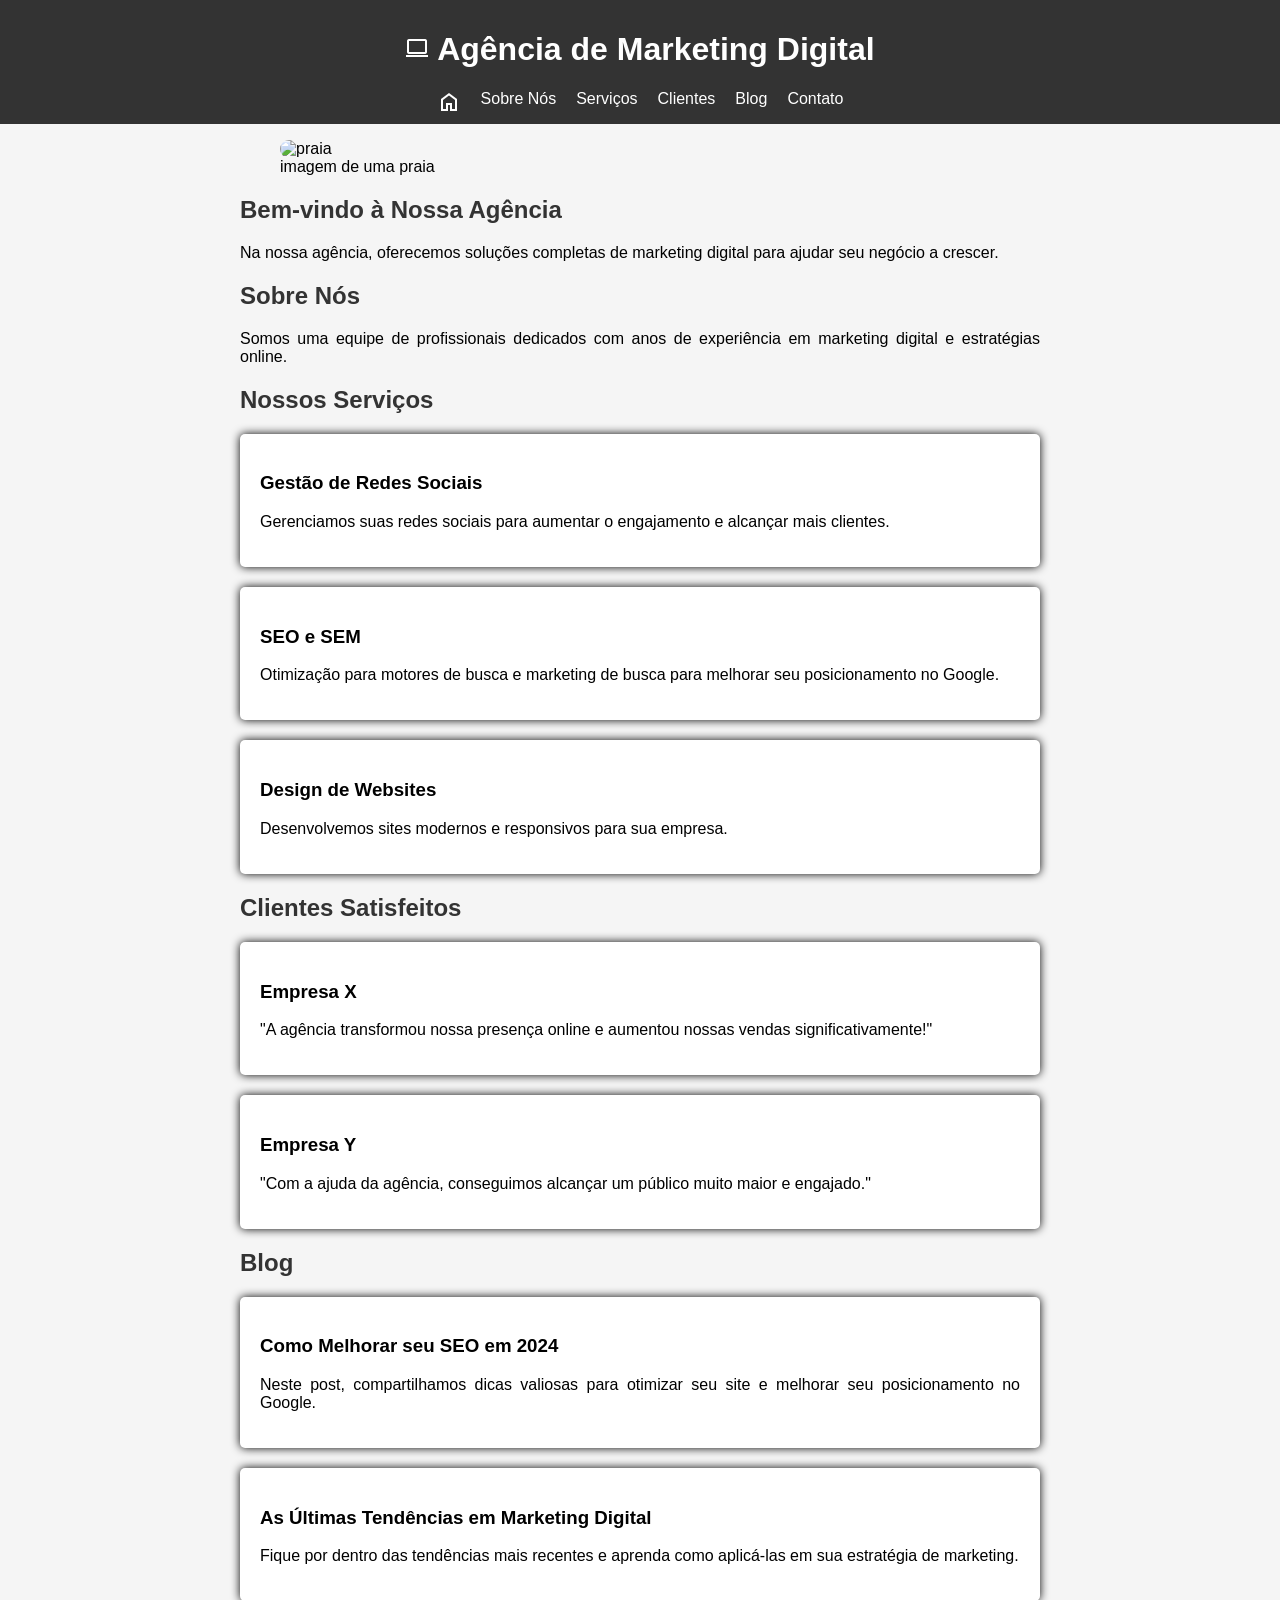
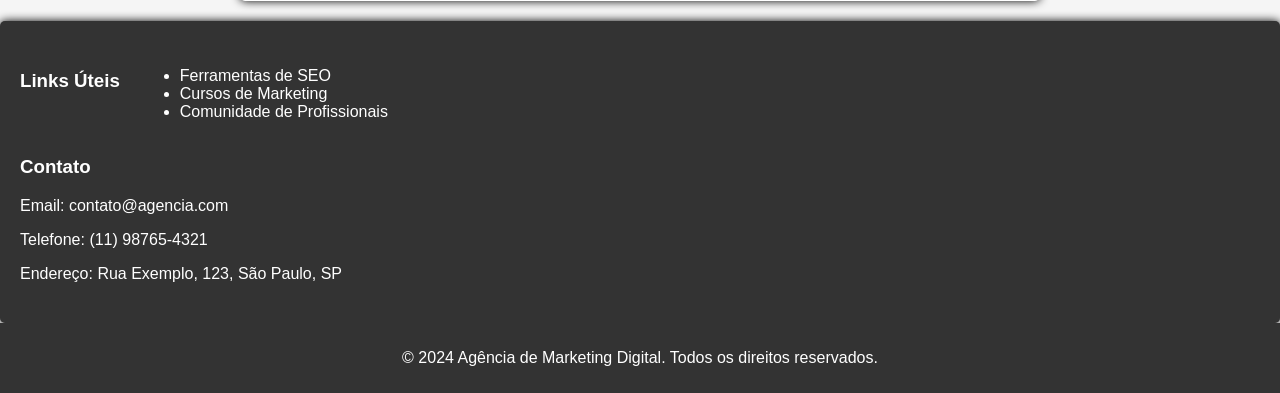
==== index.html @ 45c98299 "adição do site" ====
<!DOCTYPE html>
<html lang="pt-BR">

<head>
    <meta charset="UTF-8" />
    <meta name="viewport" content="width=device-width, initial-scale=1.0" />
    <link rel="stylesheet" href="styles.css" />
    <title>Introdução ao CSS</title>
    <link rel="preconnect" href="https://fonts.googleapis.com">
    <link rel="preconnect" href="https://fonts.gstatic.com" crossorigin>
    <link
        href="https://fonts.googleapis.com/css2?family=Montserrat:ital,wght@0,100..900;1,100..900&family=Playfair+Display:ital,wght@0,400..900;1,400..900&family=Roboto:ital,wght@0,100;0,300;0,400;0,500;0,700;0,900;1,100;1,300;1,400;1,500;1,700;1,900&display=swap"
        rel="stylesheet">
    <link rel="stylesheet"
        href="https://fonts.googleapis.com/css2?family=Material+Symbols+Outlined:opsz,wght,FILL,GRAD@20..48,100..700,0..1,-50..200" />
</head>

<body>
    <header>
        <h1>
            <span class="material-symbols-outlined">
                laptop
            </span> Agência de Marketing Digital
        </h1>
        <nav>
            <a class="material-symbols-outlined" href="#">Home</a>
            <a href="#">Sobre Nós</a>
            <a href="#">Serviços</a>
            <a href="#">Clientes</a>
            <a href="#">Blog</a>
            <a href="#">Contato</a>
        </nav>
    </header>

    <figure>
        <img src="https://images.unsplash.com/photo-1473116763249-2faaef81ccda?ixlib=rb-4.0.3&ixid=M3wxMjA3fDB8MHxwaG90by1wYWdlfHx8fGVufDB8fHx8fA%3D%3D&auto=format&fit=crop&w=1496&q=80"
            alt="praia" class="img-fluid" />
        <figcaption>imagem de uma praia</figcaption>
    </figure>

    <main>
        <section>
            <h2>Bem-vindo à Nossa Agência</h2>
            <p>
                Na nossa agência, oferecemos soluções completas de marketing digital
                para ajudar seu negócio a crescer.
            </p>
        </section>
        <section>
            <h2>Sobre Nós</h2>
            <p>
                Somos uma equipe de profissionais dedicados com anos de experiência em
                marketing digital e estratégias online.
            </p>
        </section>
        <section>
            <h2>Nossos Serviços</h2>
            <article>
                <h3>Gestão de Redes Sociais</h3>
                <p>
                    Gerenciamos suas redes sociais para aumentar o engajamento e
                    alcançar mais clientes.
                </p>
            </article>
            <article>
                <h3>SEO e SEM</h3>
                <p>
                    Otimização para motores de busca e marketing de busca para melhorar
                    seu posicionamento no Google.
                </p>
            </article>
            <article>
                <h3>Design de Websites</h3>
                <p>Desenvolvemos sites modernos e responsivos para sua empresa.</p>
            </article>
        </section>
        <section>
            <h2>Clientes Satisfeitos</h2>
            <article>
                <h3>Empresa X</h3>
                <p>
                    "A agência transformou nossa presença online e aumentou nossas
                    vendas significativamente!"
                </p>
            </article>
            <article>
                <h3>Empresa Y</h3>
                <p>
                    "Com a ajuda da agência, conseguimos alcançar um público muito maior
                    e engajado."
                </p>
            </article>
        </section>
        <section>
            <h2>Blog</h2>
            <article>
                <h3>Como Melhorar seu SEO em 2024</h3>
                <p>
                    Neste post, compartilhamos dicas valiosas para otimizar seu site e
                    melhorar seu posicionamento no Google.
                </p>
            </article>
            <article>
                <h3>As Últimas Tendências em Marketing Digital</h3>
                <p>
                    Fique por dentro das tendências mais recentes e aprenda como
                    aplicá-las em sua estratégia de marketing.
                </p>
            </article>
        </section>
    </main>
    <aside>
        <nav id="links">
            <h3>Links Úteis</h3>
            <ul>
                <li><a href="#">Ferramentas de SEO</a></li>
                <li><a href="#">Cursos de Marketing</a></li>
                <li><a href="#">Comunidade de Profissionais</a></li>
            </ul>
        </nav>
        <section>
            <h3>Contato</h3>
            <p>Email: contato@agencia.com</p>
            <p>Telefone: (11) 98765-4321</p>
            <p>Endereço: Rua Exemplo, 123, São Paulo, SP</p>
        </section>
    </aside>

    <footer>
        <p>
            &copy; 2024 Agência de Marketing Digital. Todos os direitos reservados.
        </p>
    </footer>
</body>

</html>
---- styles.css ----
/* estilização minimalista e moderna. bordas arredondadas. tons de cinza claro, cor gelo e preto. incluir uma parte pensada na responsividade em smartphones e tablets */
body {
    background-color: #f5f5f5;
    margin: 0;
    padding: 0;
    font-family: 'Lucida Sans', 'Lucida Sans Regular', 'Lucida Grande', 'Lucida Sans Unicode', Geneva, Verdana, sans-serif;
}

header {
    background-color: #333;
    color: #fff;
    text-align: center;
    padding: 10px 0;
}

nav {
    display: flex;
    justify-content: center;
    gap: 20px;
    margin-top: 10px;
}

nav#links {
    justify-content: left;
}

nav a {
    color: #fff;
    text-decoration: none;
}

nav a:hover {
    text-decoration: none;
    background-color: #f5f5f5;
    color: #000;
}



img,
figcaption {
    width: 60%;
    height: auto;
    border-radius: 16px;
    margin: 0 auto;
    display: block;
}

main {
    max-width: 800px;
    margin: 20px auto;
    padding: 0 20px;
    text-align: justify;
}

article {
    margin-bottom: 20px;
    padding: 20px;
    background-color: #fff;
    border-radius: 5px;
    box-shadow: 0 0 10px rgba(0, 0, 0);
}

section {
    margin-bottom: 20px;
}

h2 {
    color: #333;
}

aside {
    background-color: #333;
    color: #fff;
    padding: 20px;
    border-radius: 5px;
    box-shadow: 0 0 10px rgba(0, 0, 0);
    position: relative;
}

aside h3 {
    color: #fff;
}

aside a {
    color: #fff;
    text-decoration: none;
}

footer {
    background-color: #333;
    color: #fff;
    text-align: center;
    padding: 10px 0;
    position: relative;
    bottom: 0;
    width: 100%;
}

@media (max-width: 600px) {
    nav {
        flex-direction: column;
    }

    main {
        padding: 0 10px;
    }

    aside {
        padding: 10px;
    }
}
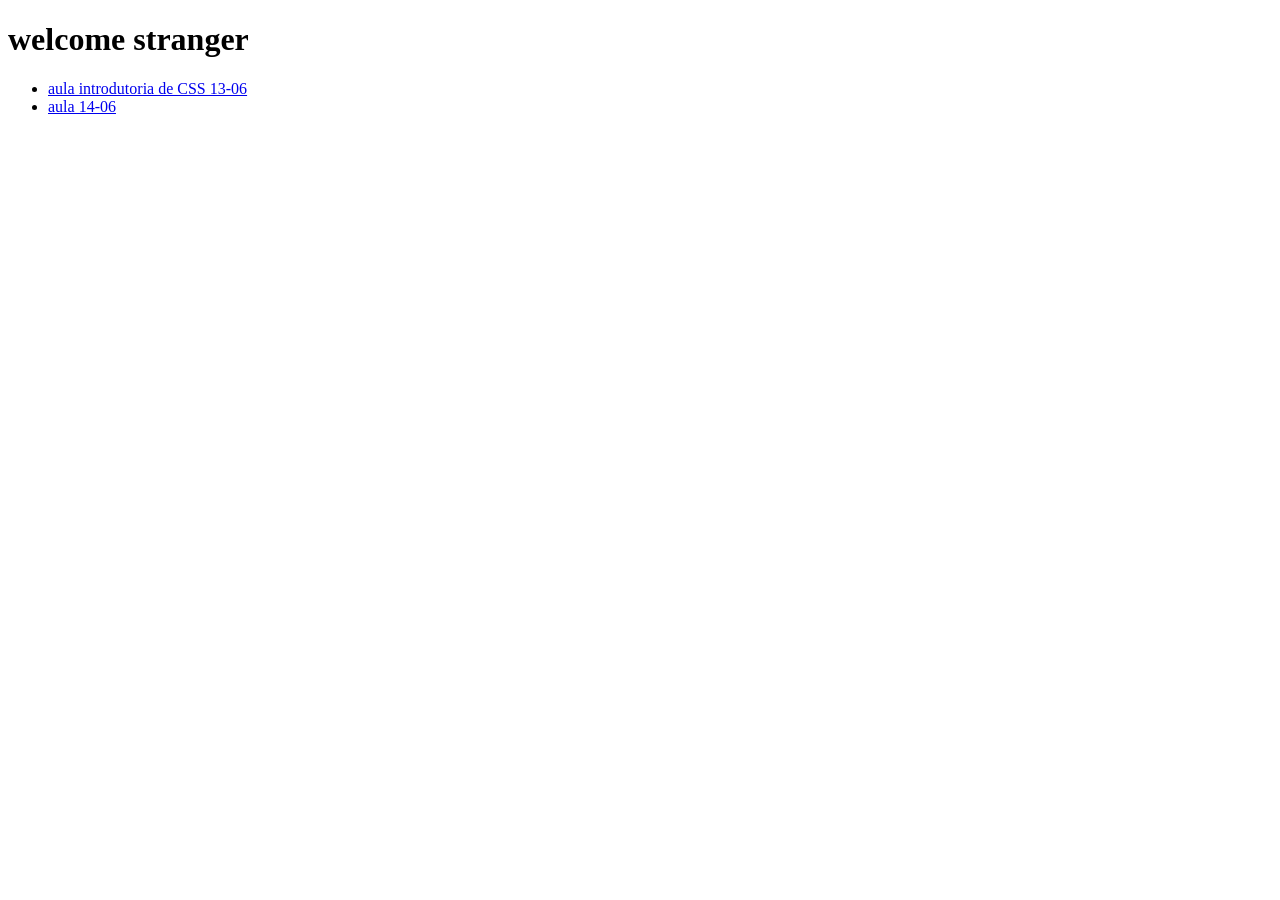
==== commit dfa11942: "correção. adição de um index geral que leva as aulas em particular" ====
--- a/index.html
+++ b/index.html
@@ -1,136 +1,20 @@
 <!DOCTYPE html>
-<html lang="pt-BR">
+<html lang="pt-br">
 
 <head>
-    <meta charset="UTF-8" />
-    <meta name="viewport" content="width=device-width, initial-scale=1.0" />
-    <link rel="stylesheet" href="styles.css" />
-    <title>Introdução ao CSS</title>
-    <link rel="preconnect" href="https://fonts.googleapis.com">
-    <link rel="preconnect" href="https://fonts.gstatic.com" crossorigin>
-    <link
-        href="https://fonts.googleapis.com/css2?family=Montserrat:ital,wght@0,100..900;1,100..900&family=Playfair+Display:ital,wght@0,400..900;1,400..900&family=Roboto:ital,wght@0,100;0,300;0,400;0,500;0,700;0,900;1,100;1,300;1,400;1,500;1,700;1,900&display=swap"
-        rel="stylesheet">
-    <link rel="stylesheet"
-        href="https://fonts.googleapis.com/css2?family=Material+Symbols+Outlined:opsz,wght,FILL,GRAD@20..48,100..700,0..1,-50..200" />
+    <meta charset="UTF-8">
+    <meta name="viewport" content="width=device-width, initial-scale=1.0">
+    <title>hub das aulas</title>
 </head>
 
 <body>
-    <header>
-        <h1>
-            <span class="material-symbols-outlined">
-                laptop
-            </span> Agência de Marketing Digital
-        </h1>
-        <nav>
-            <a class="material-symbols-outlined" href="#">Home</a>
-            <a href="#">Sobre Nós</a>
-            <a href="#">Serviços</a>
-            <a href="#">Clientes</a>
-            <a href="#">Blog</a>
-            <a href="#">Contato</a>
-        </nav>
-    </header>
-
-    <figure>
-        <img src="https://images.unsplash.com/photo-1473116763249-2faaef81ccda?ixlib=rb-4.0.3&ixid=M3wxMjA3fDB8MHxwaG90by1wYWdlfHx8fGVufDB8fHx8fA%3D%3D&auto=format&fit=crop&w=1496&q=80"
-            alt="praia" class="img-fluid" />
-        <figcaption>imagem de uma praia</figcaption>
-    </figure>
-
-    <main>
-        <section>
-            <h2>Bem-vindo à Nossa Agência</h2>
-            <p>
-                Na nossa agência, oferecemos soluções completas de marketing digital
-                para ajudar seu negócio a crescer.
-            </p>
-        </section>
-        <section>
-            <h2>Sobre Nós</h2>
-            <p>
-                Somos uma equipe de profissionais dedicados com anos de experiência em
-                marketing digital e estratégias online.
-            </p>
-        </section>
-        <section>
-            <h2>Nossos Serviços</h2>
-            <article>
-                <h3>Gestão de Redes Sociais</h3>
-                <p>
-                    Gerenciamos suas redes sociais para aumentar o engajamento e
-                    alcançar mais clientes.
-                </p>
-            </article>
-            <article>
-                <h3>SEO e SEM</h3>
-                <p>
-                    Otimização para motores de busca e marketing de busca para melhorar
-                    seu posicionamento no Google.
-                </p>
-            </article>
-            <article>
-                <h3>Design de Websites</h3>
-                <p>Desenvolvemos sites modernos e responsivos para sua empresa.</p>
-            </article>
-        </section>
-        <section>
-            <h2>Clientes Satisfeitos</h2>
-            <article>
-                <h3>Empresa X</h3>
-                <p>
-                    "A agência transformou nossa presença online e aumentou nossas
-                    vendas significativamente!"
-                </p>
-            </article>
-            <article>
-                <h3>Empresa Y</h3>
-                <p>
-                    "Com a ajuda da agência, conseguimos alcançar um público muito maior
-                    e engajado."
-                </p>
-            </article>
-        </section>
-        <section>
-            <h2>Blog</h2>
-            <article>
-                <h3>Como Melhorar seu SEO em 2024</h3>
-                <p>
-                    Neste post, compartilhamos dicas valiosas para otimizar seu site e
-                    melhorar seu posicionamento no Google.
-                </p>
-            </article>
-            <article>
-                <h3>As Últimas Tendências em Marketing Digital</h3>
-                <p>
-                    Fique por dentro das tendências mais recentes e aprenda como
-                    aplicá-las em sua estratégia de marketing.
-                </p>
-            </article>
-        </section>
-    </main>
-    <aside>
-        <nav id="links">
-            <h3>Links Úteis</h3>
-            <ul>
-                <li><a href="#">Ferramentas de SEO</a></li>
-                <li><a href="#">Cursos de Marketing</a></li>
-                <li><a href="#">Comunidade de Profissionais</a></li>
-            </ul>
-        </nav>
-        <section>
-            <h3>Contato</h3>
-            <p>Email: contato@agencia.com</p>
-            <p>Telefone: (11) 98765-4321</p>
-            <p>Endereço: Rua Exemplo, 123, São Paulo, SP</p>
-        </section>
-    </aside>
-
-    <footer>
-        <p>
-            &copy; 2024 Agência de Marketing Digital. Todos os direitos reservados.
-        </p>
-    </footer>
+    <h1>welcome stranger</h1>
+    <nav>
+        <ul>
+            <li><a href="aula 13-06 tarde/index.html">aula introdutoria de CSS 13-06</a></li>
+            <li><a href="aula 14-06/index.html">aula 14-06</a></li>
+        </ul>
+    </nav>
 </body>
 
 </html>
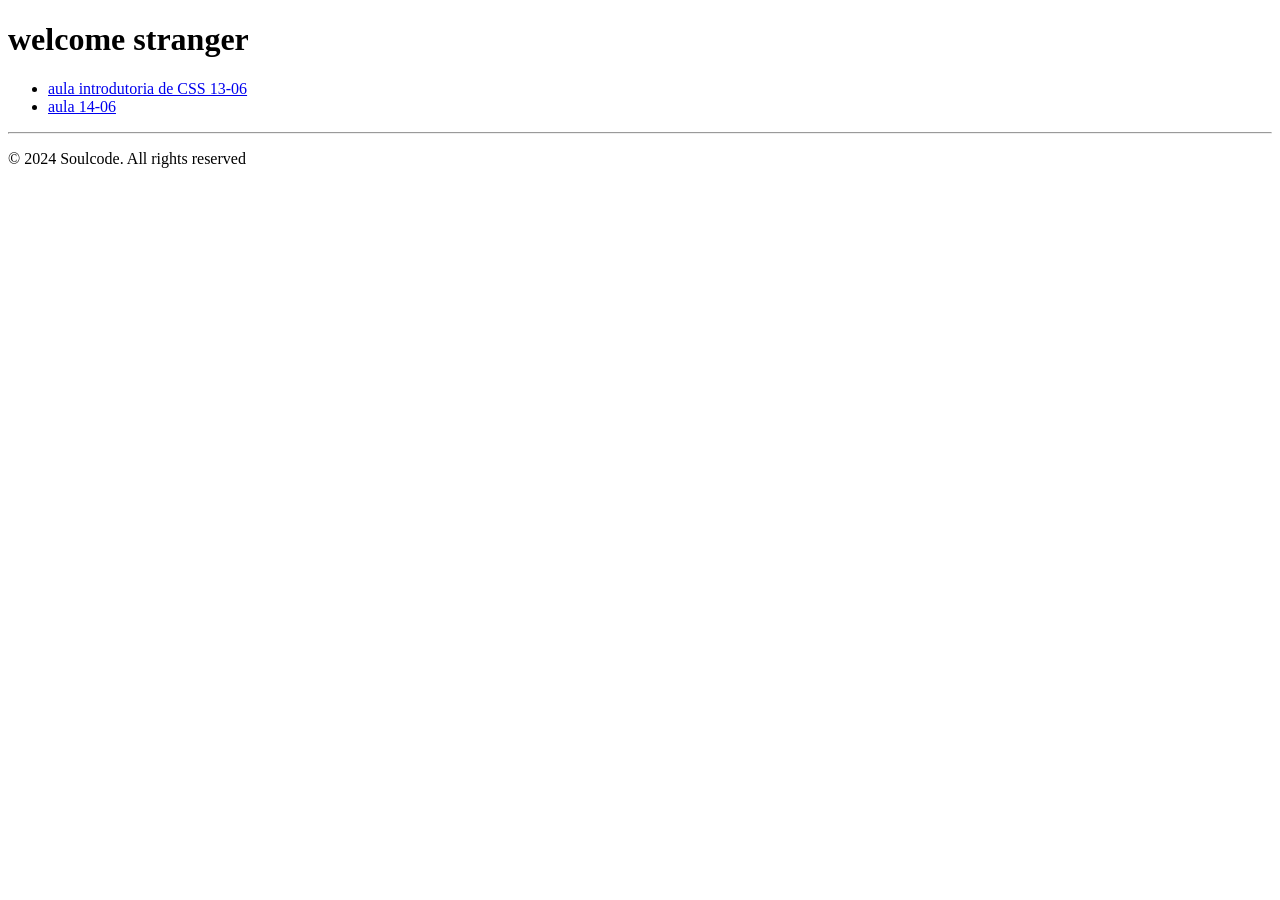
==== commit ff8a8dec: "adição do footer na pagina geral" ====
--- a/index.html
+++ b/index.html
@@ -8,13 +8,20 @@
 </head>
 
 <body>
-    <h1>welcome stranger</h1>
-    <nav>
-        <ul>
-            <li><a href="aula 13-06 tarde/index.html">aula introdutoria de CSS 13-06</a></li>
-            <li><a href="aula 14-06/index.html">aula 14-06</a></li>
-        </ul>
-    </nav>
+    <main>
+
+        <h1>welcome stranger</h1>
+        <nav>
+            <ul>
+                <li><a href="aula 13-06 tarde/index.html">aula introdutoria de CSS 13-06</a></li>
+                <li><a href="aula 14-06/index.html">aula 14-06</a></li>
+            </ul>
+        </nav>
+    </main>
+    <footer>
+        <hr>
+        <p>&copy; 2024 Soulcode. All rights reserved</p>
+    </footer>
 </body>
 
 </html>
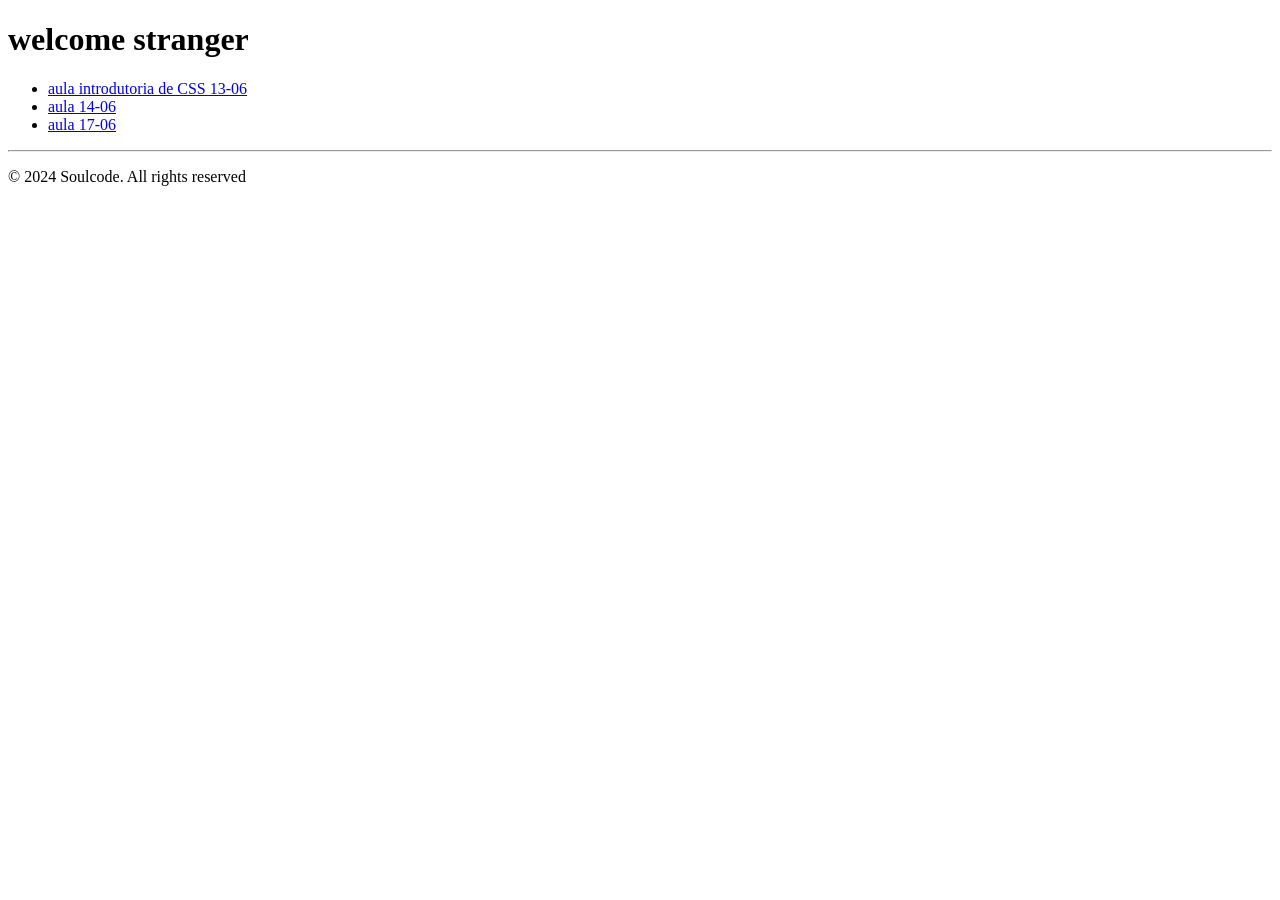
==== commit 0323e0d1: "aula css 17 06" ====
--- a/index.html
+++ b/index.html
@@ -15,6 +15,7 @@
             <ul>
                 <li><a href="aula 13-06 tarde/index.html">aula introdutoria de CSS 13-06</a></li>
                 <li><a href="aula 14-06/index.html">aula 14-06</a></li>
+                <li><a href="aula 17-06/index.html">aula 17-06</a></li>
             </ul>
         </nav>
     </main>
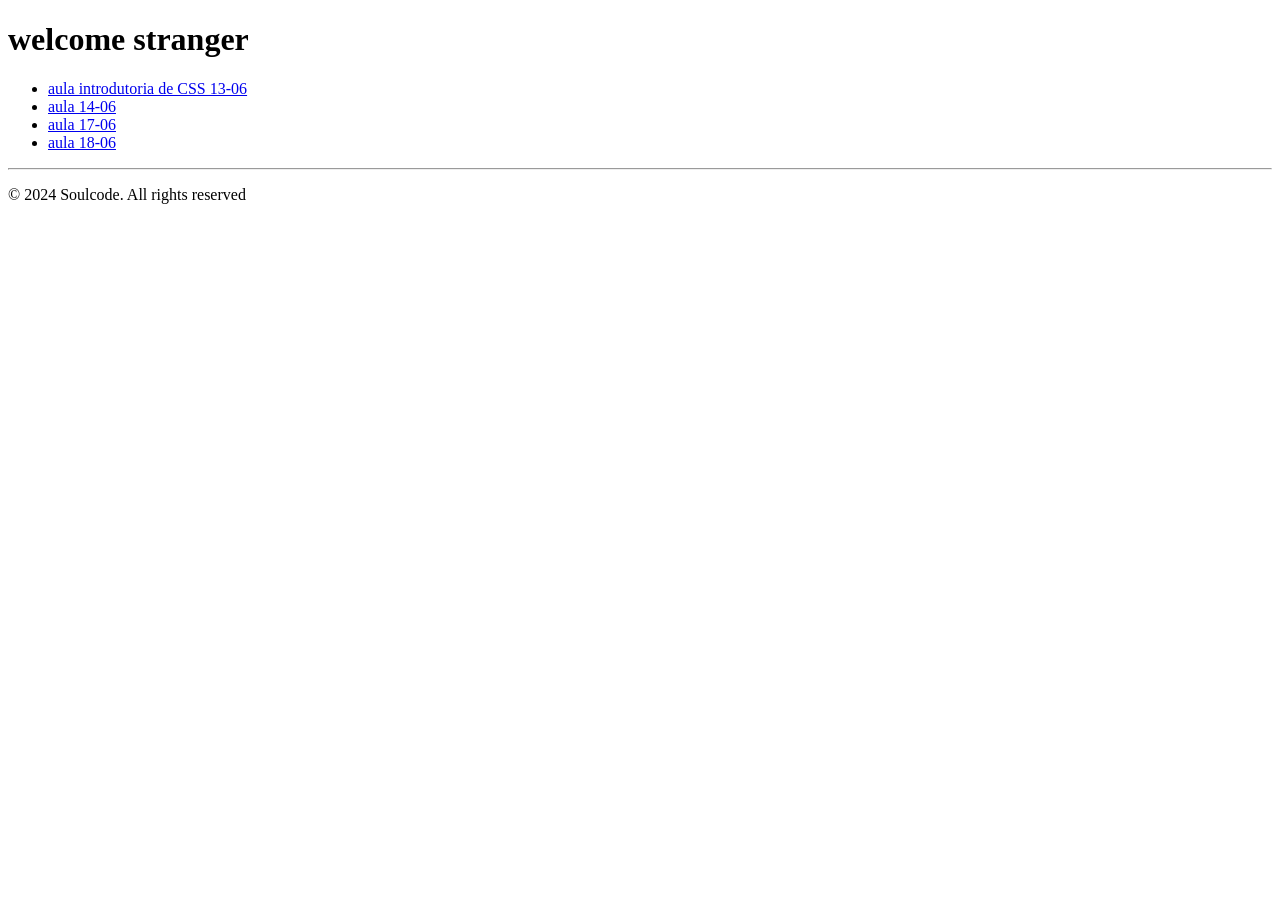
==== commit cbac96b0: "parte da manhã - landing page" ====
--- a/index.html
+++ b/index.html
@@ -16,6 +16,7 @@
                 <li><a href="aula 13-06 tarde/index.html">aula introdutoria de CSS 13-06</a></li>
                 <li><a href="aula 14-06/index.html">aula 14-06</a></li>
                 <li><a href="aula 17-06/index.html">aula 17-06</a></li>
+                <li><a href="aula 18-06/index.html">aula 18-06</a></li>
             </ul>
         </nav>
     </main>
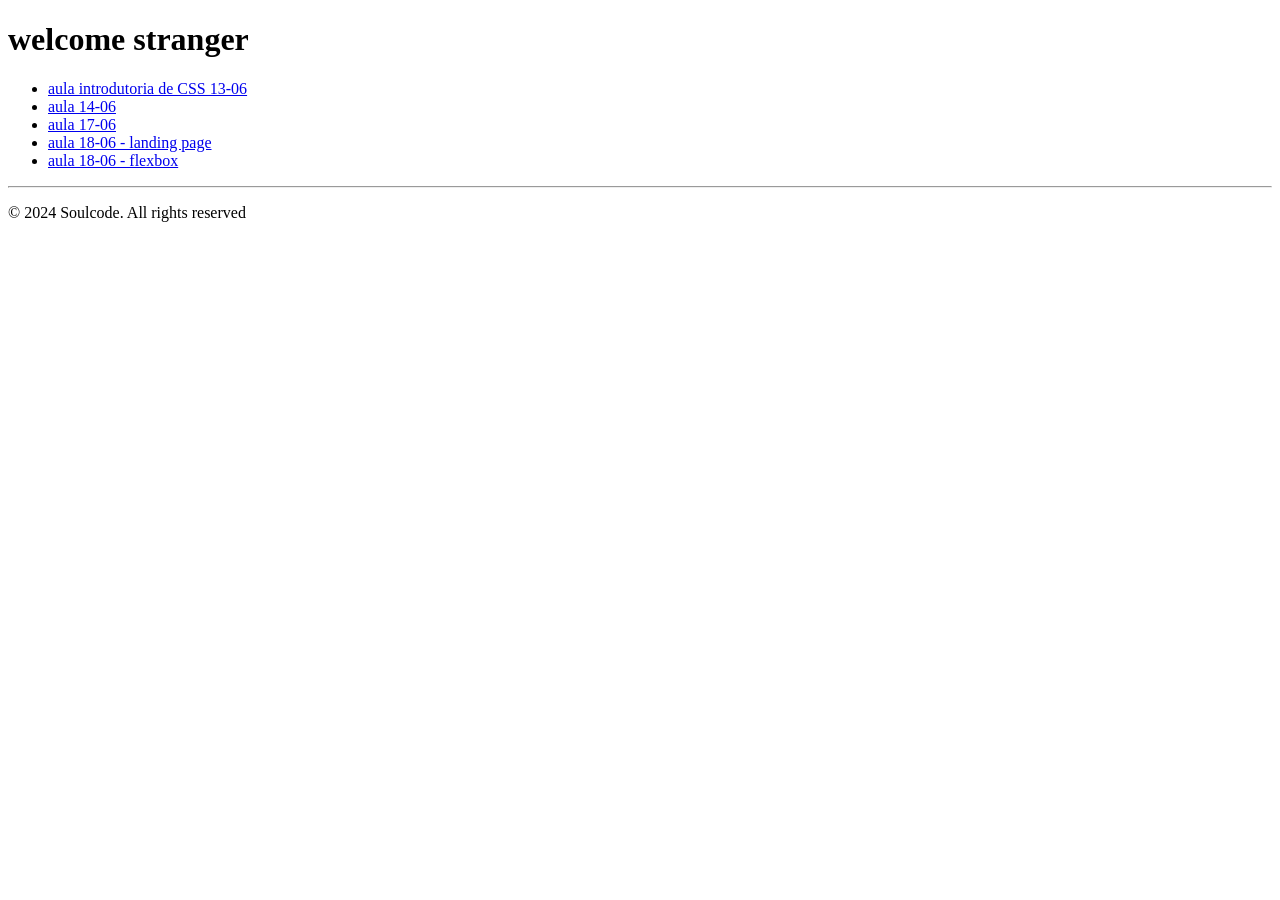
==== commit 9fe96e4c: "termino da aula flexbox" ====
--- a/index.html
+++ b/index.html
@@ -16,7 +16,9 @@
                 <li><a href="aula 13-06 tarde/index.html">aula introdutoria de CSS 13-06</a></li>
                 <li><a href="aula 14-06/index.html">aula 14-06</a></li>
                 <li><a href="aula 17-06/index.html">aula 17-06</a></li>
-                <li><a href="aula 18-06/index.html">aula 18-06</a></li>
+                <li><a href="aula 18-06/index.html">aula 18-06 - landing page</a></li>
+                <li><a href="aula 18-06/flexbox.html">aula 18-06 - flexbox</a></li>
+
             </ul>
         </nav>
     </main>
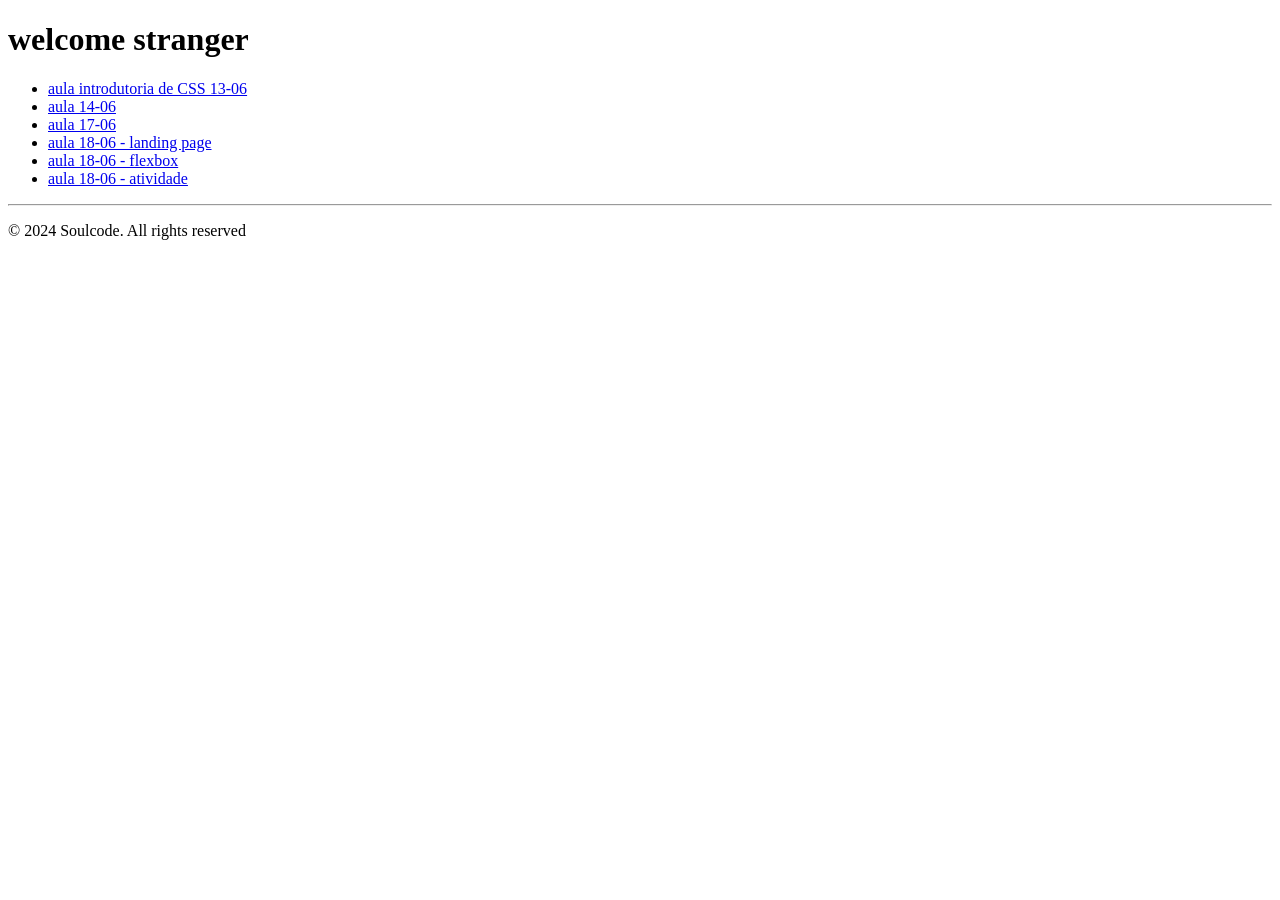
==== commit d1b683a1: "atividade flexbox" ====
--- a/index.html
+++ b/index.html
@@ -18,7 +18,7 @@
                 <li><a href="aula 17-06/index.html">aula 17-06</a></li>
                 <li><a href="aula 18-06/index.html">aula 18-06 - landing page</a></li>
                 <li><a href="aula 18-06/flexbox.html">aula 18-06 - flexbox</a></li>
-
+                <li><a href="aula 18-06/atividade.html">aula 18-06 - atividade</a></li>
             </ul>
         </nav>
     </main>
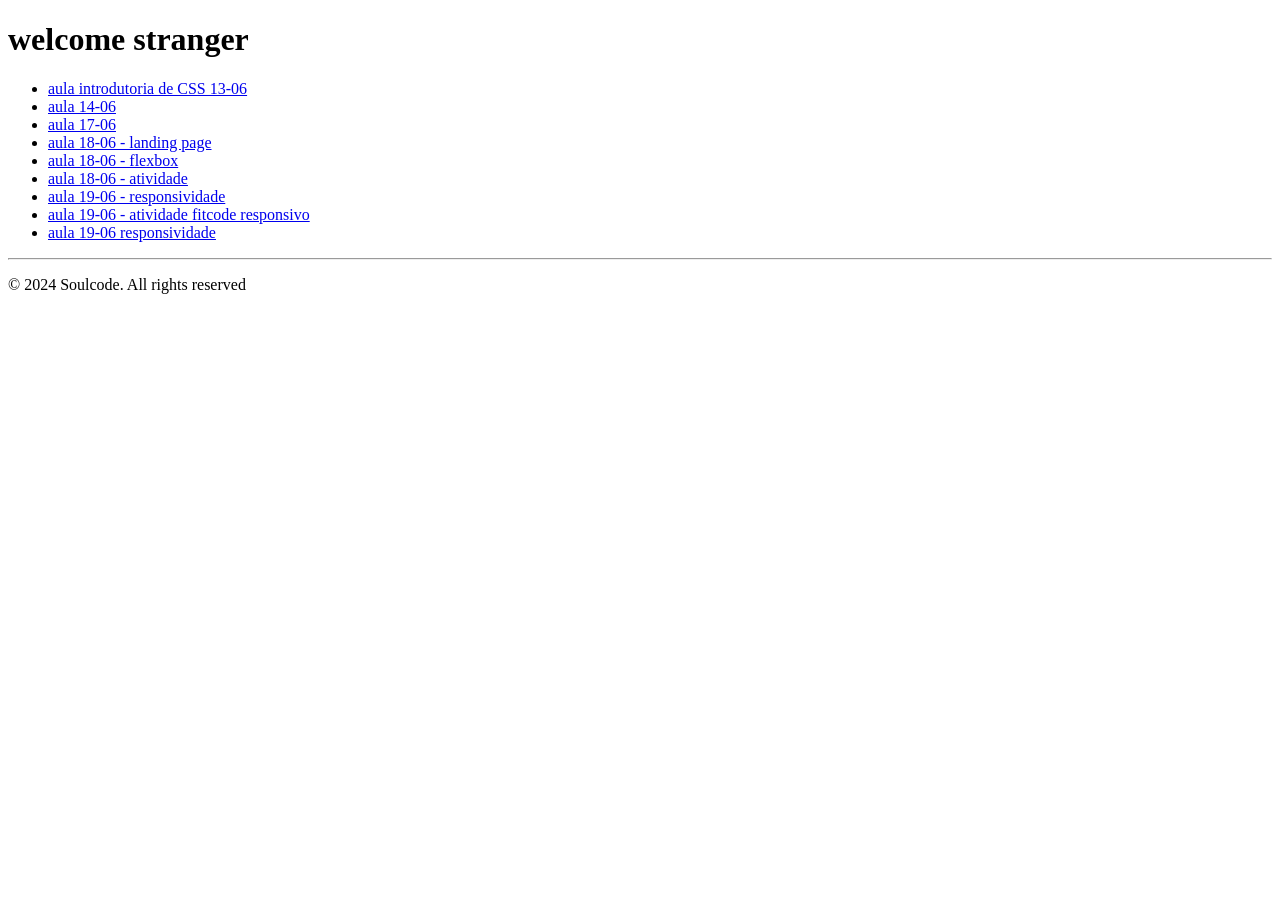
==== commit 6caf48ac: "adicionando links para as aulas de 19 06" ====
--- a/index.html
+++ b/index.html
@@ -19,6 +19,9 @@
                 <li><a href="aula 18-06/index.html">aula 18-06 - landing page</a></li>
                 <li><a href="aula 18-06/flexbox.html">aula 18-06 - flexbox</a></li>
                 <li><a href="aula 18-06/atividade.html">aula 18-06 - atividade</a></li>
+                <li><a href="aula 19-06/soulcode.html">aula 19-06 - responsividade</a></li>
+                <li><a href="aula 19-06/atividade1906/atividade1.html">aula 19-06 - atividade fitcode responsivo</a></li>
+                <li><a href="aula 19-06/atividade1906/atividade2.html">aula 19-06 responsividade</a></li>
             </ul>
         </nav>
     </main>
